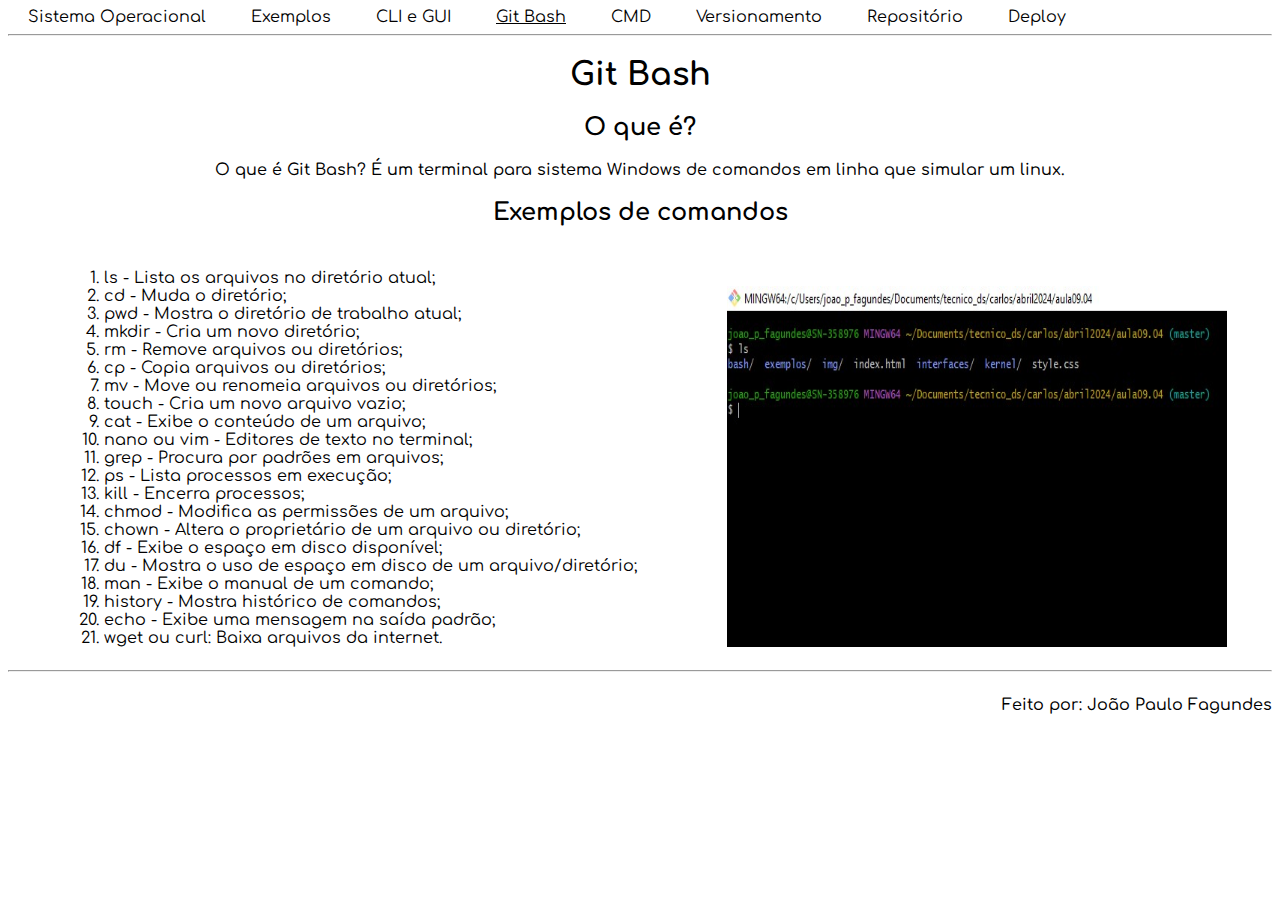
==== bash/bash.html @ 7bd57616 "Primeira versão do site" ====
<!DOCTYPE html>
<html lang="pt-BR">
<head>
    <link rel="stylesheet" href="bash.css">
    <link rel="preconnect" href="https://fonts.googleapis.com">
    <link rel="preconnect" href="https://fonts.gstatic.com" crossorigin>
    <link href="https://fonts.googleapis.com/css2?family=Comfortaa:wght@300..700&display=swap" rel="stylesheet">
    <link rel="stylesheet" href="interfaces.css">
    <meta charset="UTF-8">
    <meta name="viewport" content="width=device-width, initial-scale=1.0">
    <title>Git Bash</title>
</head>
<body>
    <header>
        <nav>
            <a href="../index.html">Sistema Operacional</a>
            <a href="../exemplos/exemplos.html">Exemplos</a>
            <a href="../interfaces/interfaces.html">CLI e GUI</a>
            <a href="bash.html" id="home">Git Bash</a>
            <a href="">CMD</a>
            <a href="">Versionamento</a>
            <a href="">Repositório</a>
            <a href="">Deploy</a>
        </nav>
    </header>
    <hr>
    <main>
        <h1>Git Bash</h1>
        <h2>O que é?</h2>
        <p>O que é Git Bash? É um terminal para sistema Windows de comandos em linha que simular um linux.</p>
        <h2>Exemplos de comandos</h2>
        <div>
            <ol>
                <li>ls - Lista os arquivos no diretório atual;</li>
                <li>cd - Muda o diretório;</li>
                <li>pwd - Mostra o diretório de trabalho atual;</li>
                <li>mkdir - Cria um novo diretório;</li>
                <li>rm - Remove arquivos ou diretórios;</li>
                <li>cp - Copia arquivos ou diretórios;</li>
                <li>mv - Move ou renomeia arquivos ou diretórios;</li>
                <li>touch - Cria um novo arquivo vazio;</li>
                <li>cat - Exibe o conteúdo de um arquivo;</li>
                <li>nano ou vim - Editores de texto no terminal;</li>
                <li>grep - Procura por padrões em arquivos;</li>
                <li>ps - Lista processos em execução;</li>
                <li>kill - Encerra processos;</li>
                <li>chmod - Modifica as permissões de um arquivo;</li>
                <li>chown - Altera o proprietário de um arquivo ou diretório;</li>
                <li>df - Exibe o espaço em disco disponível;</li>
                <li>du - Mostra o uso de espaço em disco de um arquivo/diretório;</li>
                <li>man - Exibe o manual de um comando;</li>
                <li>history - Mostra histórico de comandos;</li>
                <li>echo - Exibe uma mensagem na saída padrão;</li>
                <li>wget ou curl: Baixa arquivos da internet.</li>
            </ol>
            <img src="img/Captura de tela 2024-04-09 120025.jpg" alt="Imagem Ilustrativa">
        </div>
    </main>
    <hr>
    <footer>
        <p>Feito por: João Paulo Fagundes</p>
    </footer>
</body>
</html>
---- bash/bash.css ----
body{
    font-family: "Comfortaa", sans-serif;
}
h1{
    display: flex;
    justify-content: center;
    font-weight: 700;
    font-size: 32px;
}
p{
    font-weight: 500;
    font-size: 24;
}
h2{
    display: flex;
    justify-content: center;
}
p{
    display: flex;
    justify-content: center;
}
div{
    display: flex;
    justify-content: center;
}
img{
    margin: 40px;
    margin-bottom: 15px;
    width: 500px;
}
header a{
    color: black;
    margin: 20px;
    text-decoration: none;
}
#home{
    text-decoration: underline;
}
main a {
    color: black;
    display: flex;
    margin-bottom: 40px;
    justify-content: center;
}
footer{
    display: flex;
    justify-content: right;
}
ol{
    margin: 50px;
    margin-top: 23px;
    margin-bottom: 15px;
}
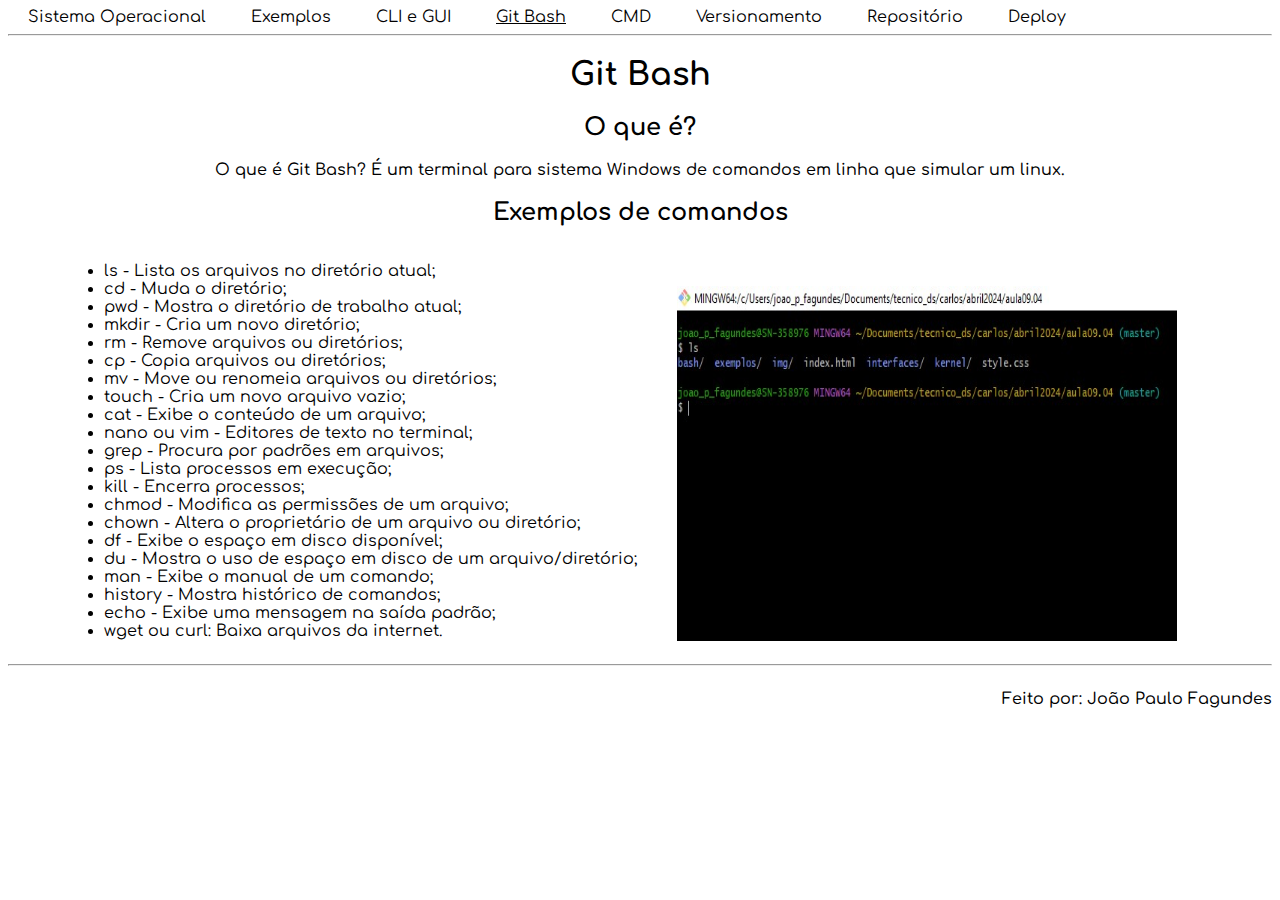
==== commit fd9eb285: "Segunda versão do site (Página CMD adicionada)" ====
--- a/bash/bash.html
+++ b/bash/bash.html
@@ -17,7 +17,7 @@
             <a href="../exemplos/exemplos.html">Exemplos</a>
             <a href="../interfaces/interfaces.html">CLI e GUI</a>
             <a href="bash.html" id="home">Git Bash</a>
-            <a href="">CMD</a>
+            <a href="../cmd/cmd.html">CMD</a>
             <a href="">Versionamento</a>
             <a href="">Repositório</a>
             <a href="">Deploy</a>
@@ -30,7 +30,7 @@
         <p>O que é Git Bash? É um terminal para sistema Windows de comandos em linha que simular um linux.</p>
         <h2>Exemplos de comandos</h2>
         <div>
-            <ol>
+            <ul>
                 <li>ls - Lista os arquivos no diretório atual;</li>
                 <li>cd - Muda o diretório;</li>
                 <li>pwd - Mostra o diretório de trabalho atual;</li>
@@ -52,7 +52,7 @@
                 <li>history - Mostra histórico de comandos;</li>
                 <li>echo - Exibe uma mensagem na saída padrão;</li>
                 <li>wget ou curl: Baixa arquivos da internet.</li>
-            </ol>
+            </ul>
             <img src="img/Captura de tela 2024-04-09 120025.jpg" alt="Imagem Ilustrativa">
         </div>
     </main>
